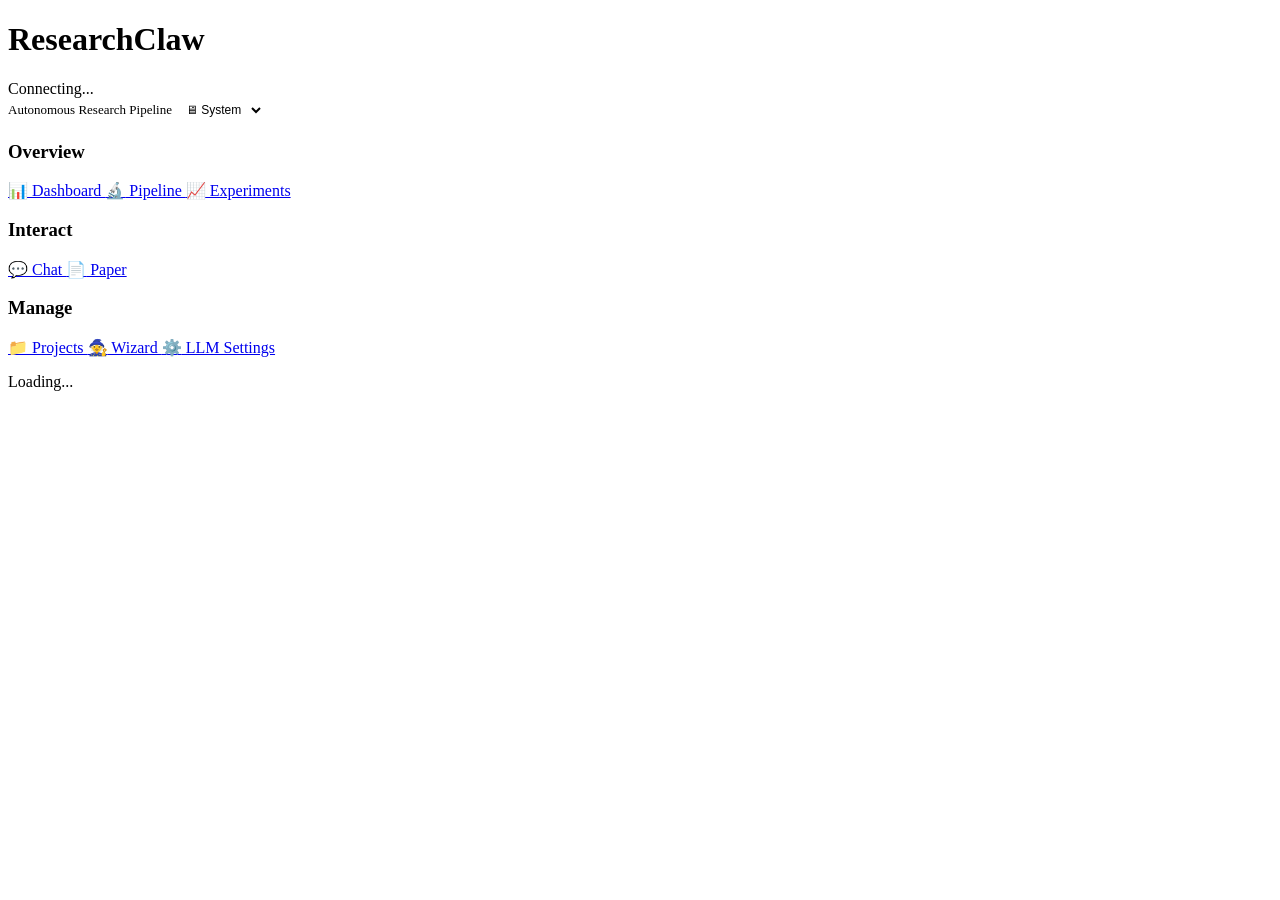
==== frontend-legacy/index.html @ 049cb2f0 "feat: optional Supabase multi-user auth + light/dark/system theme - SupabaseAuthMiddleware (pure ASG" ====
<!DOCTYPE html>
<html lang="en">
<head>
  <meta charset="UTF-8" />
  <meta name="viewport" content="width=device-width, initial-scale=1.0" />
  <title>ResearchClaw — Autonomous Research Pipeline</title>
  <link rel="stylesheet" href="/static/src/styles/main.css" />
  <script src="/static/src/services/theme.js"></script>
</head>
<body>
  <div class="app">
    <!-- Header -->
    <header class="header">
      <h1>ResearchClaw</h1>
      <span id="server-status" style="font-size:12px;color:var(--text-muted)"></span>
      <span id="connection-badge" class="status-badge idle">Connecting...</span>
      <div style="flex:1"></div>
      <span style="font-size:13px;color:var(--text-secondary)">Autonomous Research Pipeline</span>
      <select id="theme-select" title="Theme" style="padding:4px 6px;font-size:12px;background:var(--bg-tertiary);color:var(--text-primary);border:1px solid var(--border);border-radius:6px">
        <option value="system">🖥 System</option>
        <option value="dark">🌙 Dark</option>
        <option value="light">☀️ Light</option>
      </select>
      <button id="logout-btn" style="display:none;padding:4px 10px;font-size:12px;background:var(--bg-tertiary);color:var(--text-primary);border:1px solid var(--border);border-radius:6px;cursor:pointer">Sign out</button>
    </header>

    <!-- Sidebar -->
    <nav class="sidebar">
      <div class="sidebar-section">
        <h3>Overview</h3>
        <a class="nav-item active" data-view="dashboard" href="#">
          <span>📊</span> Dashboard
        </a>
        <a class="nav-item" data-view="pipeline" href="#">
          <span>🔬</span> Pipeline
        </a>
        <a class="nav-item" data-view="experiments" href="#">
          <span>📈</span> Experiments
        </a>
      </div>
      <div class="sidebar-section">
        <h3>Interact</h3>
        <a class="nav-item" data-view="chat" href="#">
          <span>💬</span> Chat
        </a>
        <a class="nav-item" data-view="paper" href="#">
          <span>📄</span> Paper
        </a>
      </div>
      <div class="sidebar-section">
        <h3>Manage</h3>
        <a class="nav-item" data-view="projects" href="#">
          <span>📁</span> Projects
        </a>
        <a class="nav-item" data-view="wizard" href="#">
          <span>🧙</span> Wizard
        </a>
        <a class="nav-item" data-view="llm" href="#">
          <span>⚙️</span> LLM Settings
        </a>
      </div>
    </nav>

    <!-- Main content -->
    <main class="main" id="main-content">
      <p style="color:var(--text-muted)">Loading...</p>
    </main>
  </div>

  <!-- Scripts (no build step needed) -->
  <script src="/static/src/services/auth.js"></script>
  <script src="/static/src/services/api.js"></script>
  <script src="/static/src/services/websocket.js"></script>
  <script src="/static/src/components/Dashboard.js"></script>
  <script src="/static/src/components/PipelineView.js"></script>
  <script src="/static/src/components/ChatPanel.js"></script>
  <script src="/static/src/components/ExperimentMonitor.js"></script>
  <script src="/static/src/components/PaperPreview.js"></script>
  <script src="/static/src/components/ProjectList.js"></script>
  <script src="/static/src/components/WizardFlow.js"></script>
  <script src="/static/src/components/LLMSettings.js"></script>
  <script src="/static/src/app.js"></script>
</body>
</html>
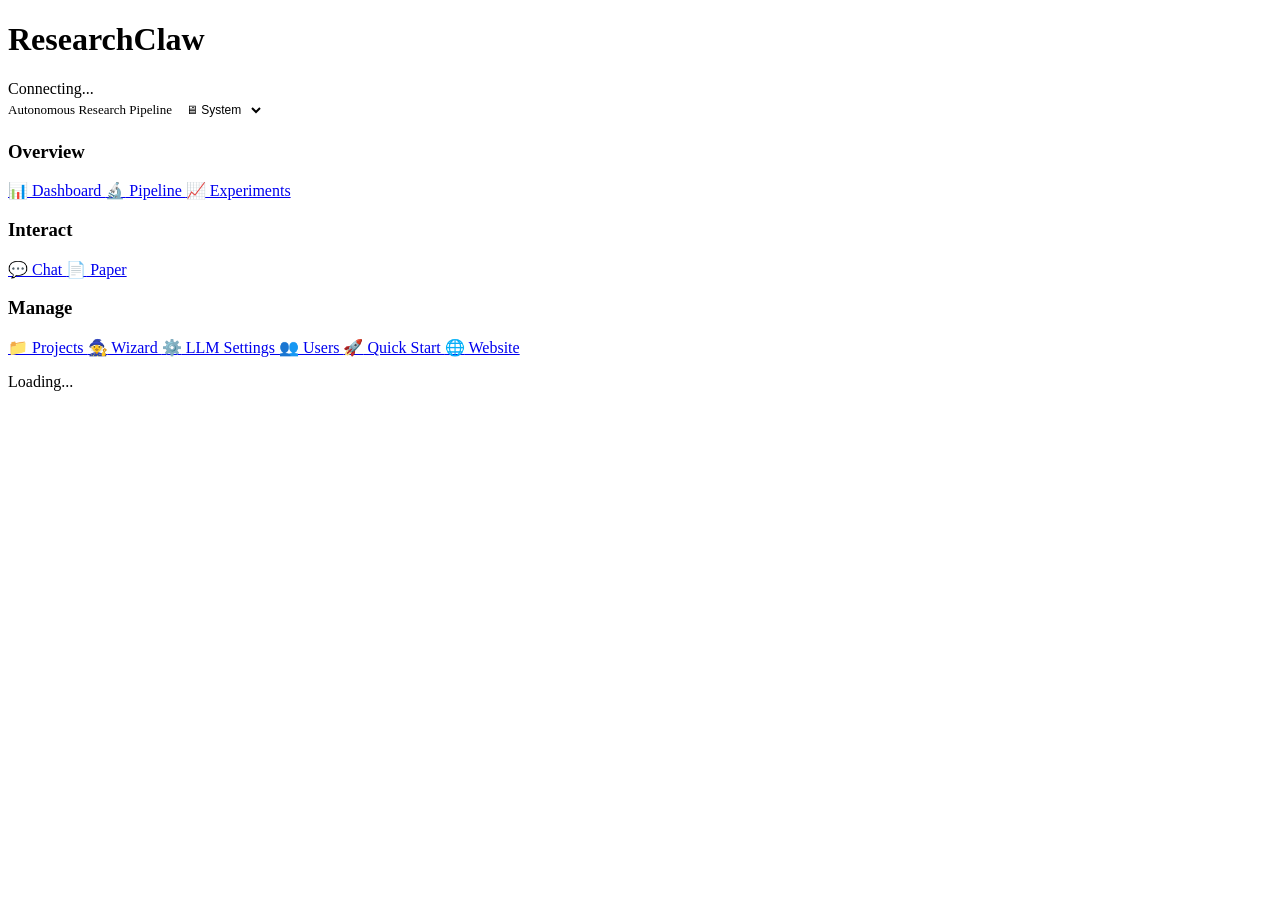
==== commit 0aebe698: "feat: admin user management, /site static website, LLM key save validation - /api/admin/users (GET/P" ====
--- a/frontend-legacy/index.html
+++ b/frontend-legacy/index.html
@@ -58,6 +58,15 @@
         <a class="nav-item" data-view="llm" href="#">
           <span>⚙️</span> LLM Settings
         </a>
+        <a class="nav-item" data-view="users" href="#">
+          <span>👥</span> Users
+        </a>
+        <a class="nav-item" href="/site/quickstart.html" target="_blank" rel="noopener">
+          <span>🚀</span> Quick Start
+        </a>
+        <a class="nav-item" href="/site/" target="_blank" rel="noopener">
+          <span>🌐</span> Website
+        </a>
       </div>
     </nav>
 
@@ -79,6 +88,7 @@
   <script src="/static/src/components/ProjectList.js"></script>
   <script src="/static/src/components/WizardFlow.js"></script>
   <script src="/static/src/components/LLMSettings.js"></script>
+  <script src="/static/src/components/UserAdmin.js"></script>
   <script src="/static/src/app.js"></script>
 </body>
 </html>
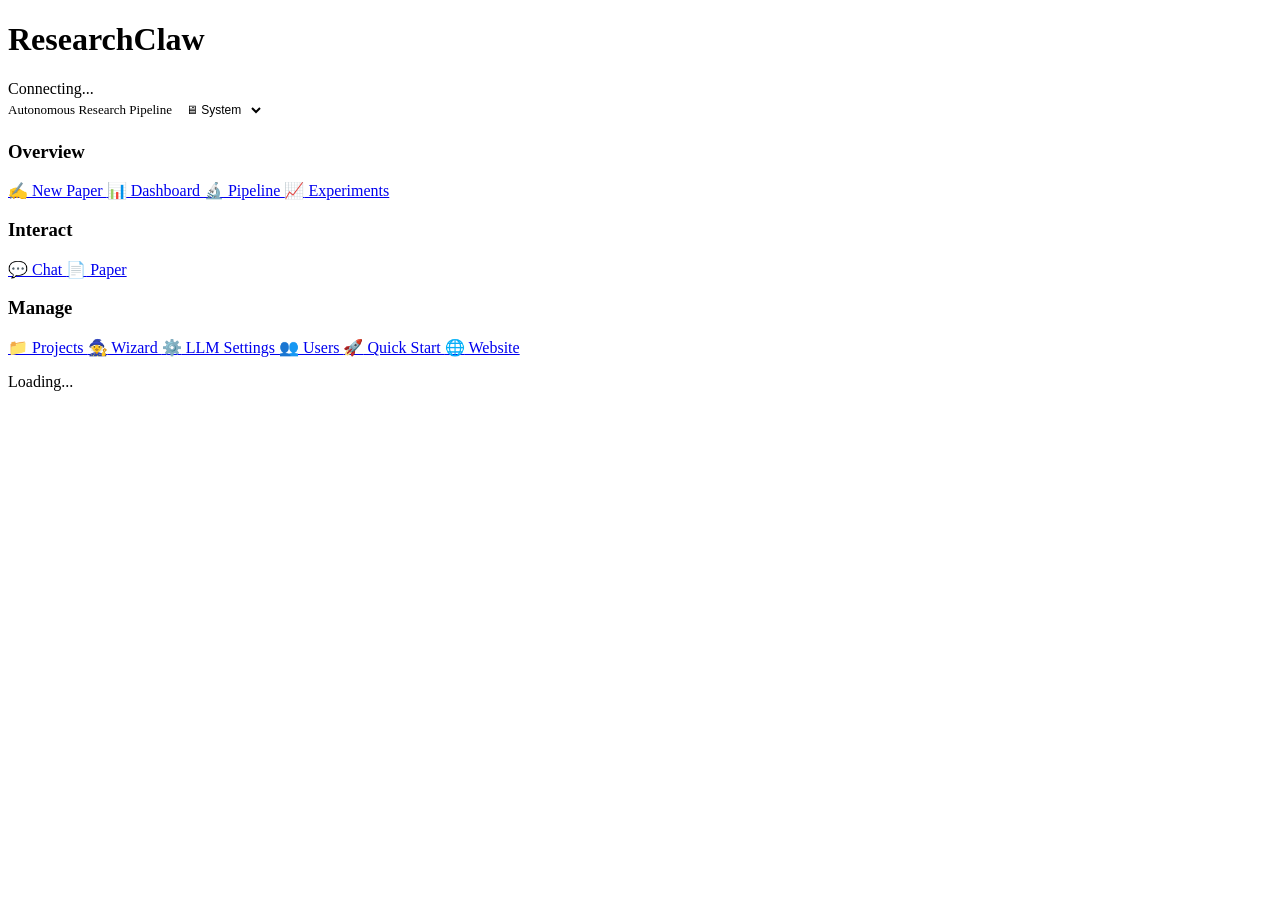
==== commit b40c0324: "feat: New Paper flow — plain-English idea to confirmed plan to running pipeline - POST /api/paper/pl" ====
--- a/frontend-legacy/index.html
+++ b/frontend-legacy/index.html
@@ -28,7 +28,10 @@
     <nav class="sidebar">
       <div class="sidebar-section">
         <h3>Overview</h3>
-        <a class="nav-item active" data-view="dashboard" href="#">
+        <a class="nav-item active" data-view="newpaper" href="#">
+          <span>✍️</span> New Paper
+        </a>
+        <a class="nav-item" data-view="dashboard" href="#">
           <span>📊</span> Dashboard
         </a>
         <a class="nav-item" data-view="pipeline" href="#">
@@ -80,6 +83,7 @@
   <script src="/static/src/services/auth.js"></script>
   <script src="/static/src/services/api.js"></script>
   <script src="/static/src/services/websocket.js"></script>
+  <script src="/static/src/components/NewPaper.js"></script>
   <script src="/static/src/components/Dashboard.js"></script>
   <script src="/static/src/components/PipelineView.js"></script>
   <script src="/static/src/components/ChatPanel.js"></script>
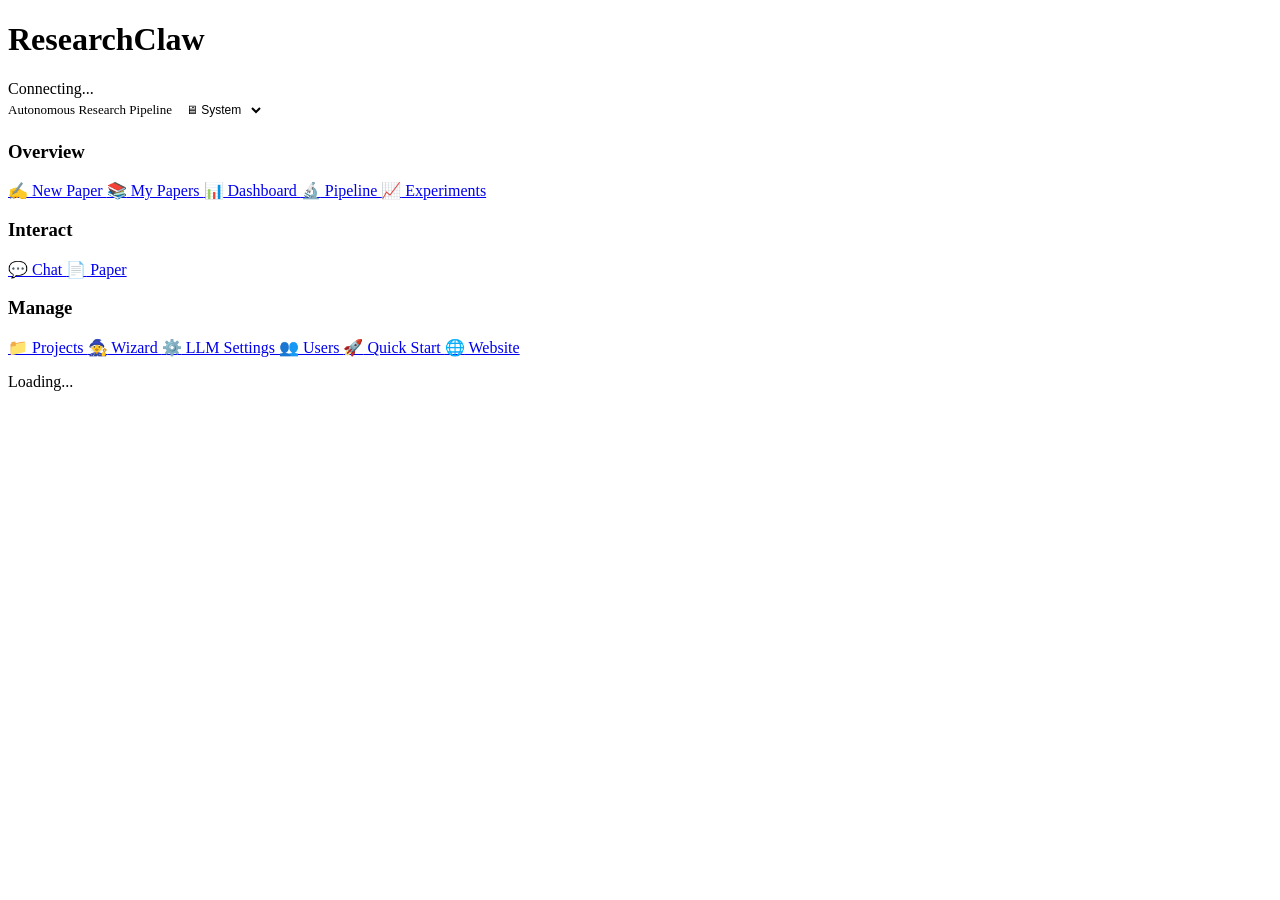
==== commit 18f0392d: "feat: persistent per-user paper library + per-user LLM settings (Supabase Vault) - e5o_papers table " ====
--- a/frontend-legacy/index.html
+++ b/frontend-legacy/index.html
@@ -30,6 +30,9 @@
         <h3>Overview</h3>
         <a class="nav-item active" data-view="newpaper" href="#">
           <span>✍️</span> New Paper
+        </a>
+        <a class="nav-item" data-view="mypapers" href="#">
+          <span>📚</span> My Papers
         </a>
         <a class="nav-item" data-view="dashboard" href="#">
           <span>📊</span> Dashboard
@@ -84,6 +87,7 @@
   <script src="/static/src/services/api.js"></script>
   <script src="/static/src/services/websocket.js"></script>
   <script src="/static/src/components/NewPaper.js"></script>
+  <script src="/static/src/components/MyPapers.js"></script>
   <script src="/static/src/components/Dashboard.js"></script>
   <script src="/static/src/components/PipelineView.js"></script>
   <script src="/static/src/components/ChatPanel.js"></script>
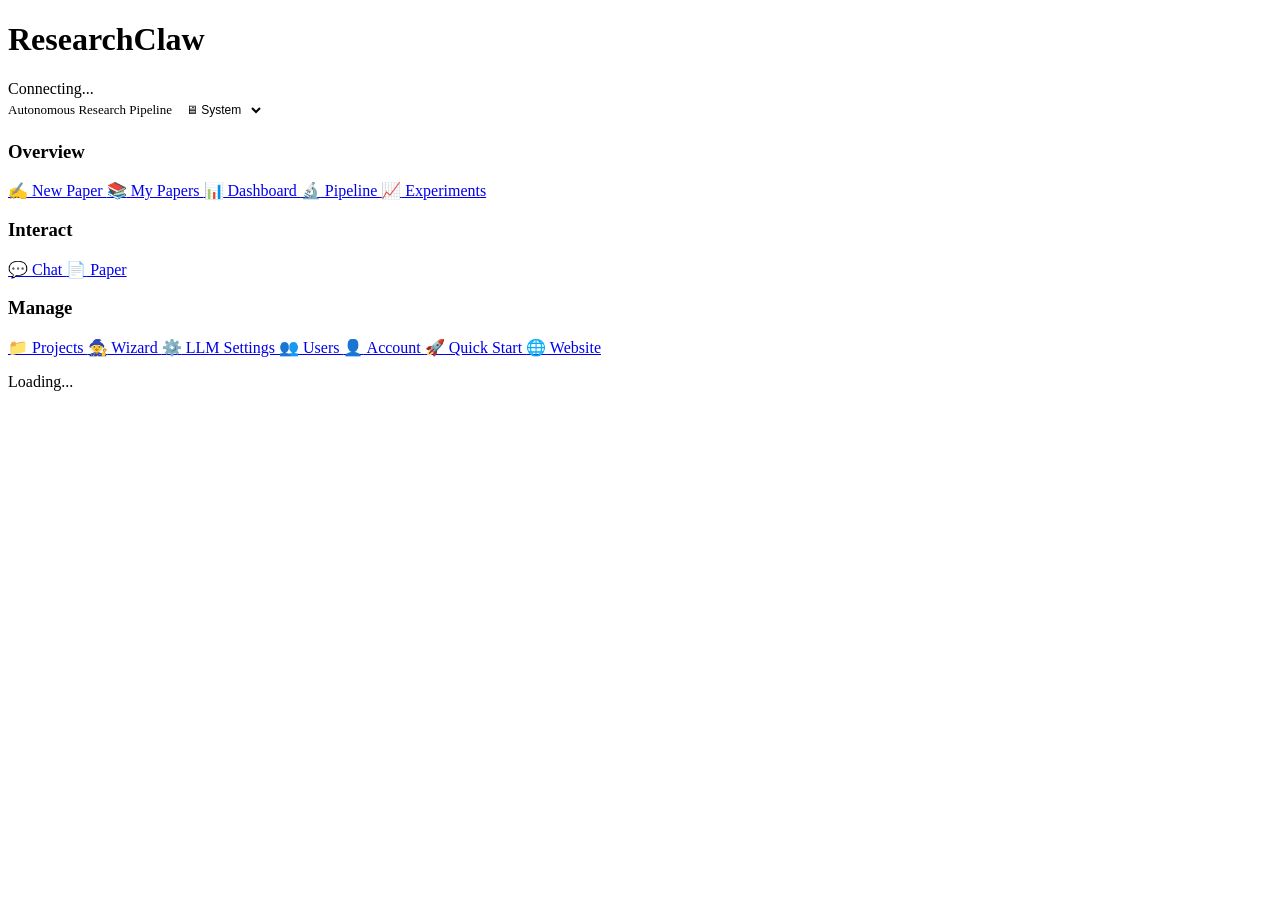
==== commit b963d73b: "feat: account page with change password; scientific plan framing; paper map fixes - Account view: si" ====
--- a/frontend-legacy/index.html
+++ b/frontend-legacy/index.html
@@ -67,6 +67,9 @@
         <a class="nav-item" data-view="users" href="#">
           <span>👥</span> Users
         </a>
+        <a class="nav-item" data-view="account" href="#">
+          <span>👤</span> Account
+        </a>
         <a class="nav-item" href="/site/quickstart.html" target="_blank" rel="noopener">
           <span>🚀</span> Quick Start
         </a>
@@ -83,6 +86,7 @@
   </div>
 
   <!-- Scripts (no build step needed) -->
+  <script src="/static/src/services/toast.js"></script>
   <script src="/static/src/services/auth.js"></script>
   <script src="/static/src/services/api.js"></script>
   <script src="/static/src/services/websocket.js"></script>
@@ -97,6 +101,7 @@
   <script src="/static/src/components/WizardFlow.js"></script>
   <script src="/static/src/components/LLMSettings.js"></script>
   <script src="/static/src/components/UserAdmin.js"></script>
+  <script src="/static/src/components/Account.js"></script>
   <script src="/static/src/app.js"></script>
 </body>
 </html>
